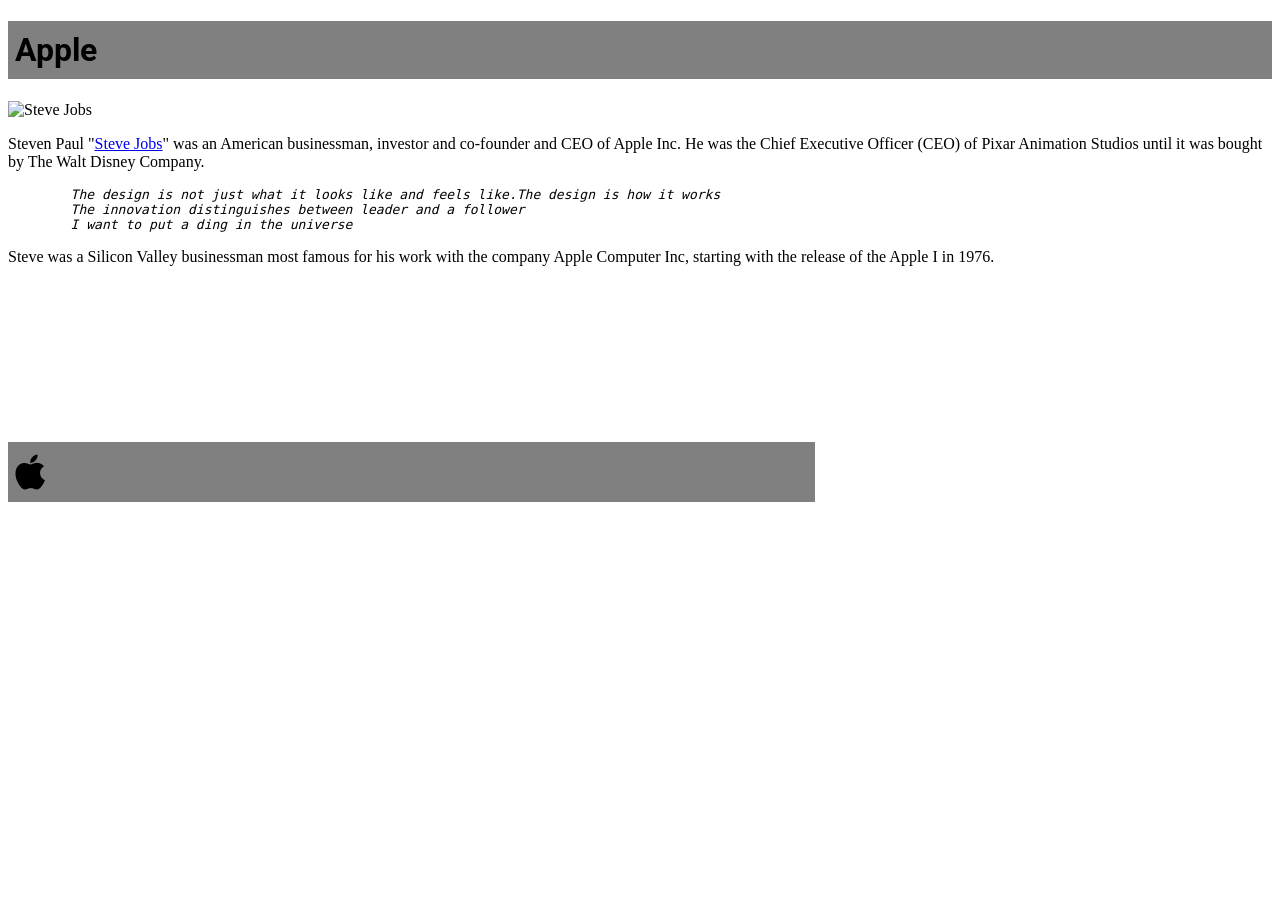
==== task.html @ ed5ae403 "Add files via upload" ====
<!DOCTYPE html>
<html lang="en">
<head>
    <meta charset="UTF-8">
    <meta http-equiv="X-UA-Compatible" content="IE=edge">
    <meta name="viewport" content="width=device-width, initial-scale=1.0">
    <title>Document</title>
    <link rel="stylesheet" href="https://cdnjs.cloudflare.com/ajax/libs/font-awesome/6.4.0/css/all.min.css" integrity="sha512-iecdLmaskl7CVkqkXNQ/ZH/XLlvWZOJyj7Yy7tcenmpD1ypASozpmT/E0iPtmFIB46ZmdtAc9eNBvH0H/ZpiBw==" crossorigin="anonymous" referrerpolicy="no-referrer" />
    <style>
        @import url('https://fonts.googleapis.com/css2?family=Roboto:ital,wght@0,700;1,400&display=swap');
        h1 
        {
            background-color:  gray;
            padding-top:10px;
            padding-bottom:10px;
            padding-left:7px;
            font-family: 'Roboto', sans-serif;
        }
        img
        {
            width:30%;
        }
        pre
        {
            font-style:italic;
        }
        i
        {
         font-size:40px;
         margin-top:160px;
         background-color:  gray;
         width:800px;
         padding-top:10px;
         padding-bottom:10px;
         padding-left:7px;

        }
    </style>
</head>
<body>
    <h1>Apple</h1>
    <img src="https://images.theconversation.com/files/693/original/aapone-20110118000290280654-file_usa_apple_steve_jobs-original.jpg?ixlib=rb-1.1.0&q=45&auto=format&w=926&fit=clip" alt="Steve Jobs"/>
    <p>Steven Paul "<a href ="https://www.google.com/search?q=steve+jobs&oq=&aqs=chrome.2.69i59i450l8.7985743j0j7&sourceid=chrome&ie=UTF-8" >Steve Jobs</a>"  was an American businessman, investor and co-founder and CEO of Apple Inc. He was the Chief Executive Officer (CEO) of Pixar Animation Studios until it was bought by The Walt Disney Company.</p>
    <pre>
        The design is not just what it looks like and feels like.The design is how it works
        The innovation distinguishes between leader and a follower
        I want to put a ding in the universe</pre>
        <p>Steve was a Silicon Valley businessman most famous for his work with the company Apple Computer Inc, starting with the release of the Apple I in 1976.</p>
        <i class="fa-brands fa-apple"></i>
</body>
</html>
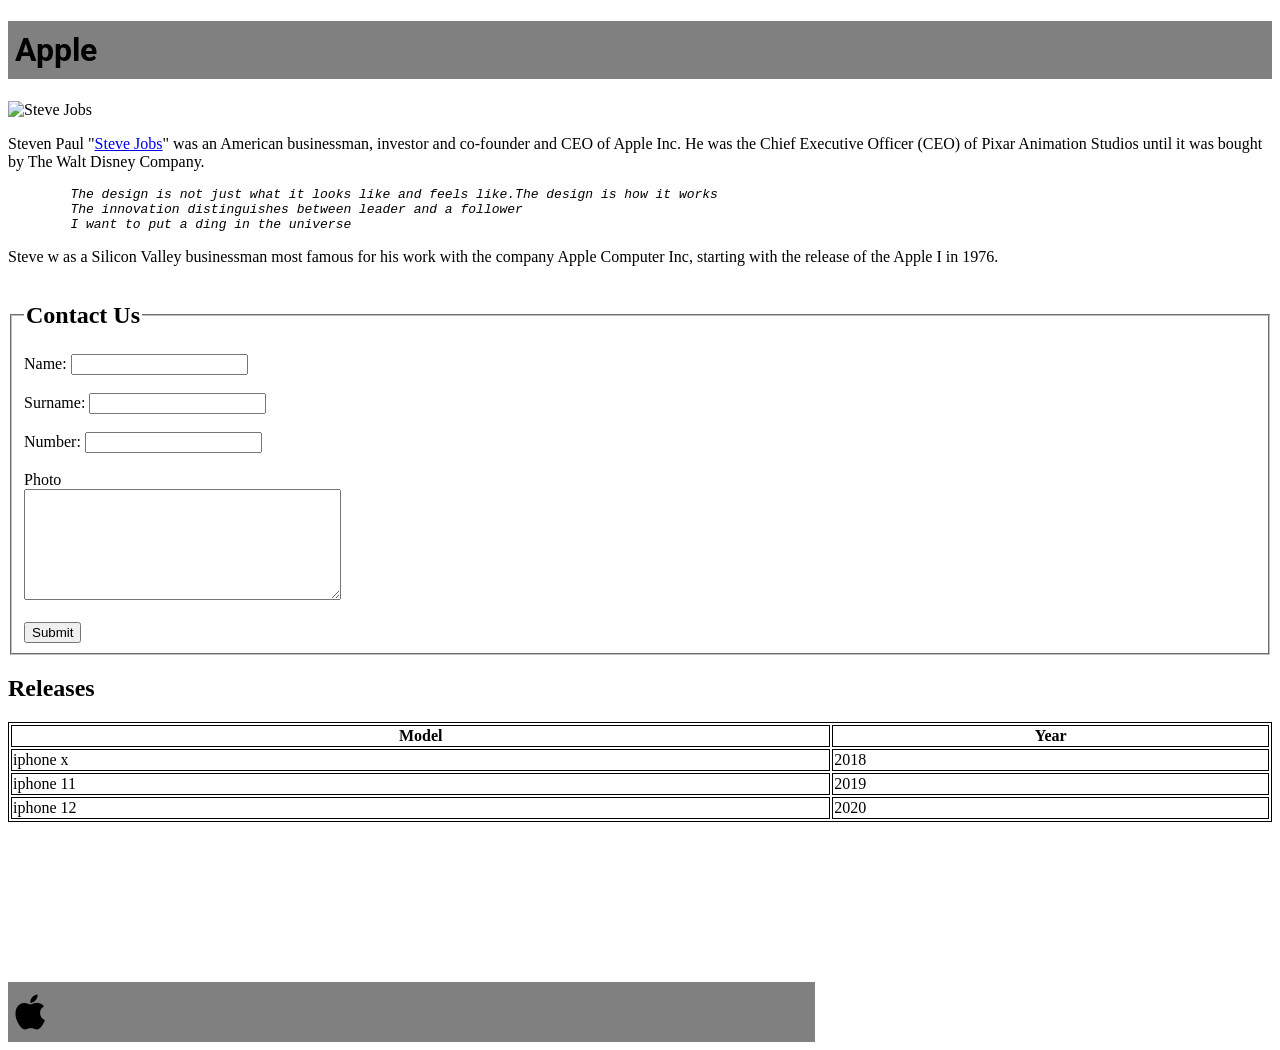
==== commit e7cc083e: "Add files via upload" ====
--- a/task.html
+++ b/task.html
@@ -33,7 +33,6 @@
          padding-top:10px;
          padding-bottom:10px;
          padding-left:7px;
-
         }
     </style>
 </head>
@@ -45,7 +44,55 @@
         The design is not just what it looks like and feels like.The design is how it works
         The innovation distinguishes between leader and a follower
         I want to put a ding in the universe</pre>
-        <p>Steve was a Silicon Valley businessman most famous for his work with the company Apple Computer Inc, starting with the release of the Apple I in 1976.</p>
+        <p>Steve w as a Silicon Valley businessman most famous for his work with the company Apple Computer Inc, starting with the release of the Apple I in 1976.</p>
+        <forms>
+            <fieldset>
+
+                <legend>
+                    <h2>Contact Us</h2>
+                </legend>
+                <label for="name">Name:</label>
+                <input type="text" name="name" id="name">
+                <br><br>
+                <label for="surname">Surname:</label>
+                <input type="text" name="surname" id="surname">
+                <br><br>
+                <label for="Number">Number:</label>
+                <input type="number" id="number">
+                <br><br>
+                <label for="">Photo</label><br>
+                <textarea name="message" id="" cols="37" rows="7"></textarea>
+                <br><br>
+                <input type="submit" name="Submit">
+            </fieldset>
+            <style>
+                table, th, td {
+                  border:1px solid black;
+                }
+                </style>
+
+                <h2>Releases</h2>
+                <body>
+                    <table style="width:100%">
+                      <tr>
+                        <th>Model</th>
+                        <th>Year</th>
+                      </tr>
+                      <tr>
+                        <td>iphone x</td>
+                        <td>2018</td>
+                      </tr>
+                      <tr>
+                        <td>iphone 11</td>
+                        <td>2019</td>
+                      </tr>
+                      <tr>
+                        <td>iphone 12</td>
+                        <td>2020</td>
+                      </tr>
+                    </table>
+                </body>
+       
         <i class="fa-brands fa-apple"></i>
 </body>
-</html>+</html>
